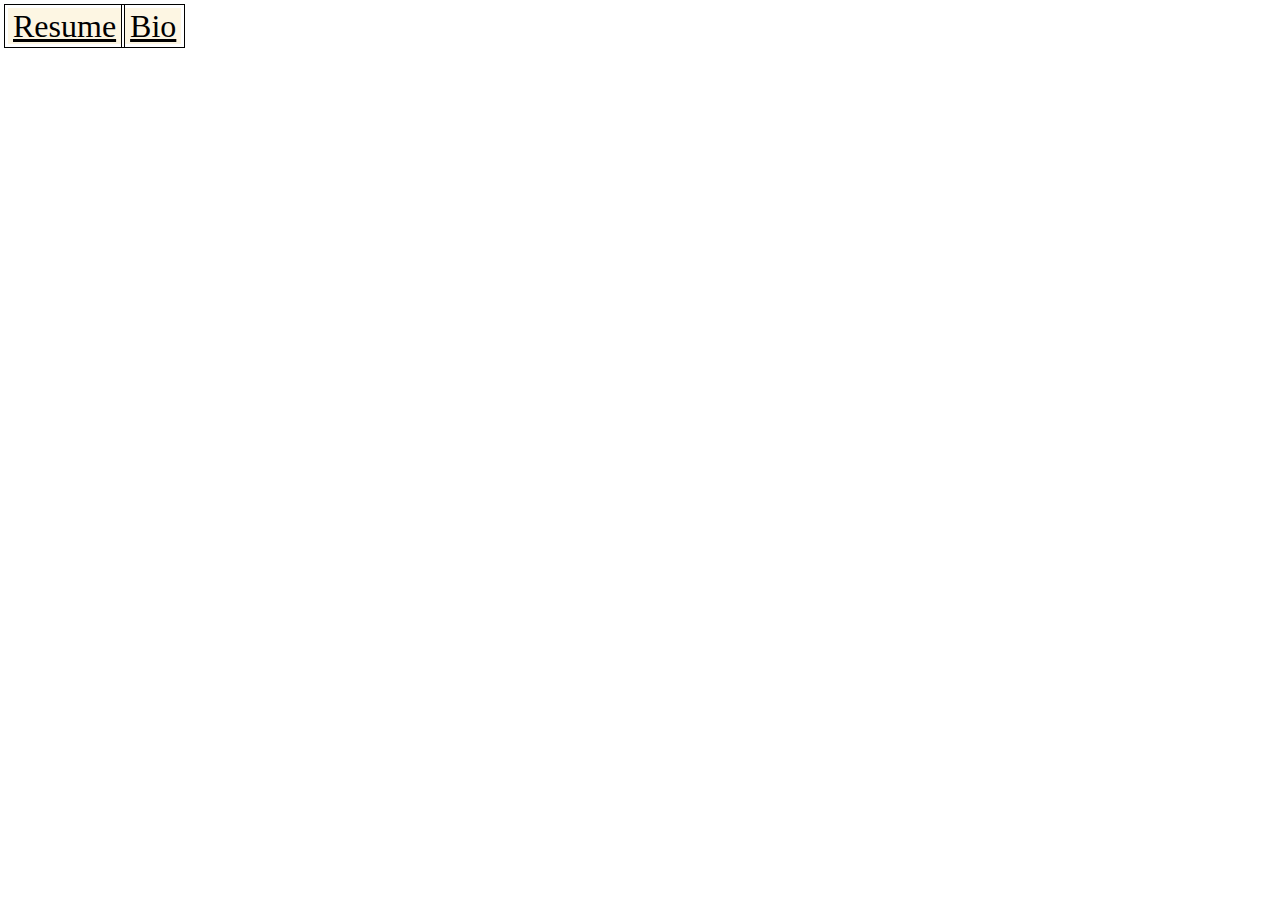
==== index.html @ a3a741a0 "Added handheld version of index.css. Should just make text a lot bigger so its easier to hit" ====
<head>
<title>Ilan Gray's Homepage!</title>
<link rel="stylesheet" type="text/css" href="css/index.css">
<link rel="stylesheet" media="only screen and (max-device-width:940px)" href="css/resumehandheld.css">
</head>


<body>
	<a href="resume.html" class="link">Resume</a>
	<a href="bio.html" class="link">Bio</a>
</body>
---- css/index.css ----
body {
	
}

table {
	
}

.link {
	background-color: #FDF6E3;
	font-size: 200%;
	color: #000000;

	border-left-width: thick;
	border-left-style: solid;
	border-left-color: #FDF6E3;
	border-right-width: thick;
	border-right-style: solid;
	border-right-color: #FDF6E3;

	outline:1px solid black;
	outline-offset:3px;
}

div a:visited { text-decoration: none; }
div a:link { text-decoration: none; }
---- css/resumehandheld.css ----
.resumeheaderbars {
	display: none;
}

.sectionheader {
	height: 2px;
	background-color: #969696; /* CHANGE THIS BACKGROUND COLOR */
	margin-bottom: 20px;
	margin-top: 40px;
	width: 100%;
	text-align: center;
	margin-top: -0.1em;
}

.sectionname {
	display: inline;
	font-weight: bold;
	font-size: 140%;
	line-height: 3px;
	background-color: #FDF6E3;
	margin: auto;
}

.itemname {
	font-size: 100%;
}

.item {
	margin-left: -1em;
}
.itemdetail {
	margin-left: -1em;
}
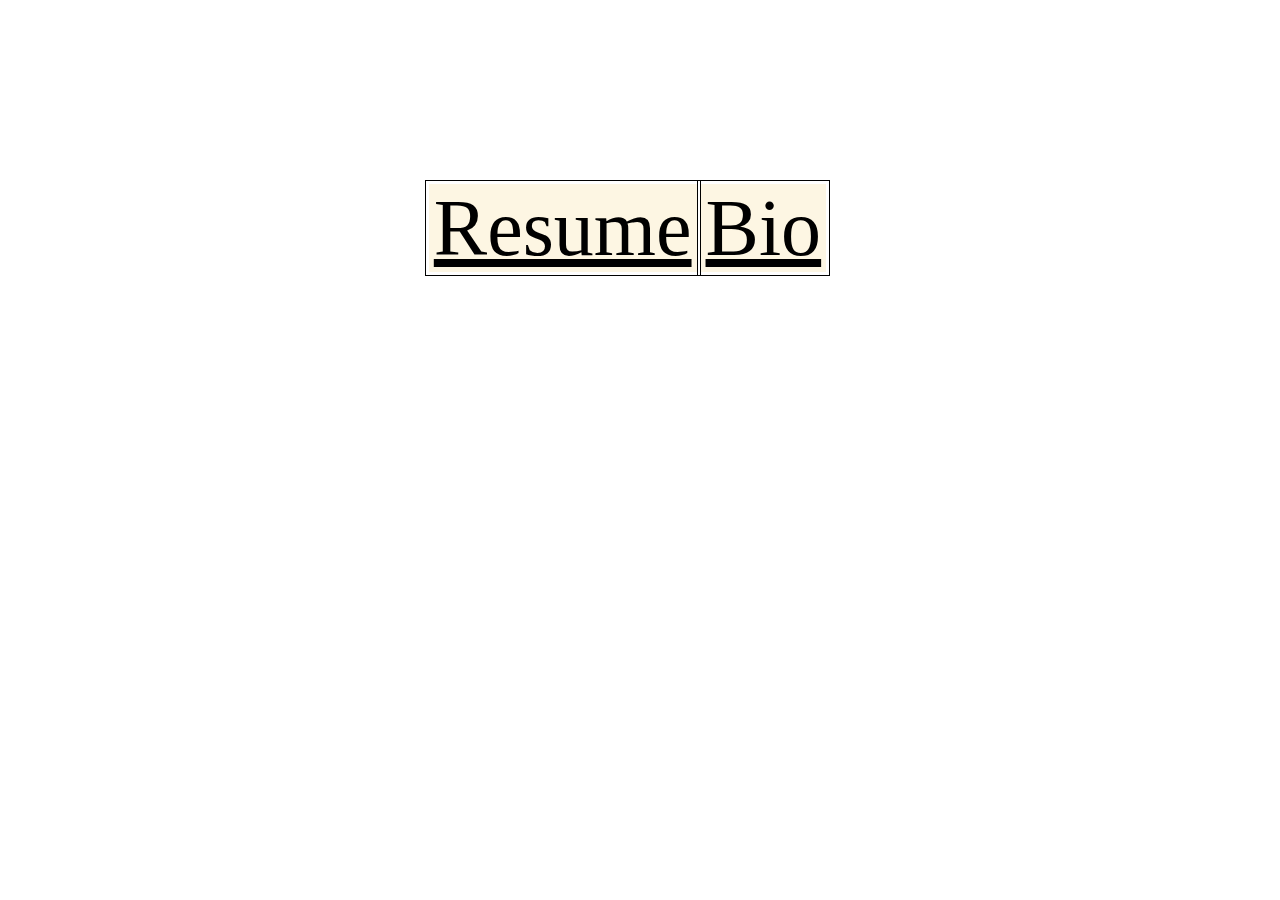
==== commit 8bfe4593: "AGAIN Pushing new sizing changes to see how it looks on iphone" ====
--- a/index.html
+++ b/index.html
@@ -2,8 +2,8 @@
 
 <head>
 <title>Ilan Gray's Homepage!</title>
-<link rel="stylesheet" type="text/css" href="css/index.css">
-<link rel="stylesheet" media="only screen and (max-device-width:940px)" href="css/resumehandheld.css">
+<link rel="stylesheet" href="css/index.css">
+<link rel="stylesheet" media="only screen and (max-device-width:940px)" href="css/indexhandheld.css">
 </head>
 
 
--- a/css/index.css
+++ b/css/index.css
@@ -1,15 +1,16 @@
 
 body {
-	
-}
-
-table {
-	
+	vertical-align: middle;
+	margin-left: auto;
+	margin-right: auto;
+	width: 33%;
 }
 
 .link {
+	line-height: 550%;
+
 	background-color: #FDF6E3;
-	font-size: 200%;
+	font-size: 500%;
 	color: #000000;
 
 	border-left-width: thick;
--- a/css/indexhandheld.css
+++ b/css/indexhandheld.css
@@ -0,0 +1,30 @@
+/*
+body {
+	width: 33%;
+	margin-left: auto;
+	margin-right: auto;
+}
+
+.link {
+	background-color: #FDF6E3;
+	font-size: 400%;
+	color: #000000;
+
+	border-left-width: thick;
+	border-left-style: solid;
+	border-left-color: #FDF6E3;
+	border-right-width: thick;
+	border-right-style: solid;
+	border-right-color: #FDF6E3;
+
+	outline:1px solid black;
+	outline-offset:3px;
+}
+
+div a:visited { text-decoration: none; }
+div a:link { text-decoration: none; }*/
+
+
+body {
+	width: 75%;
+}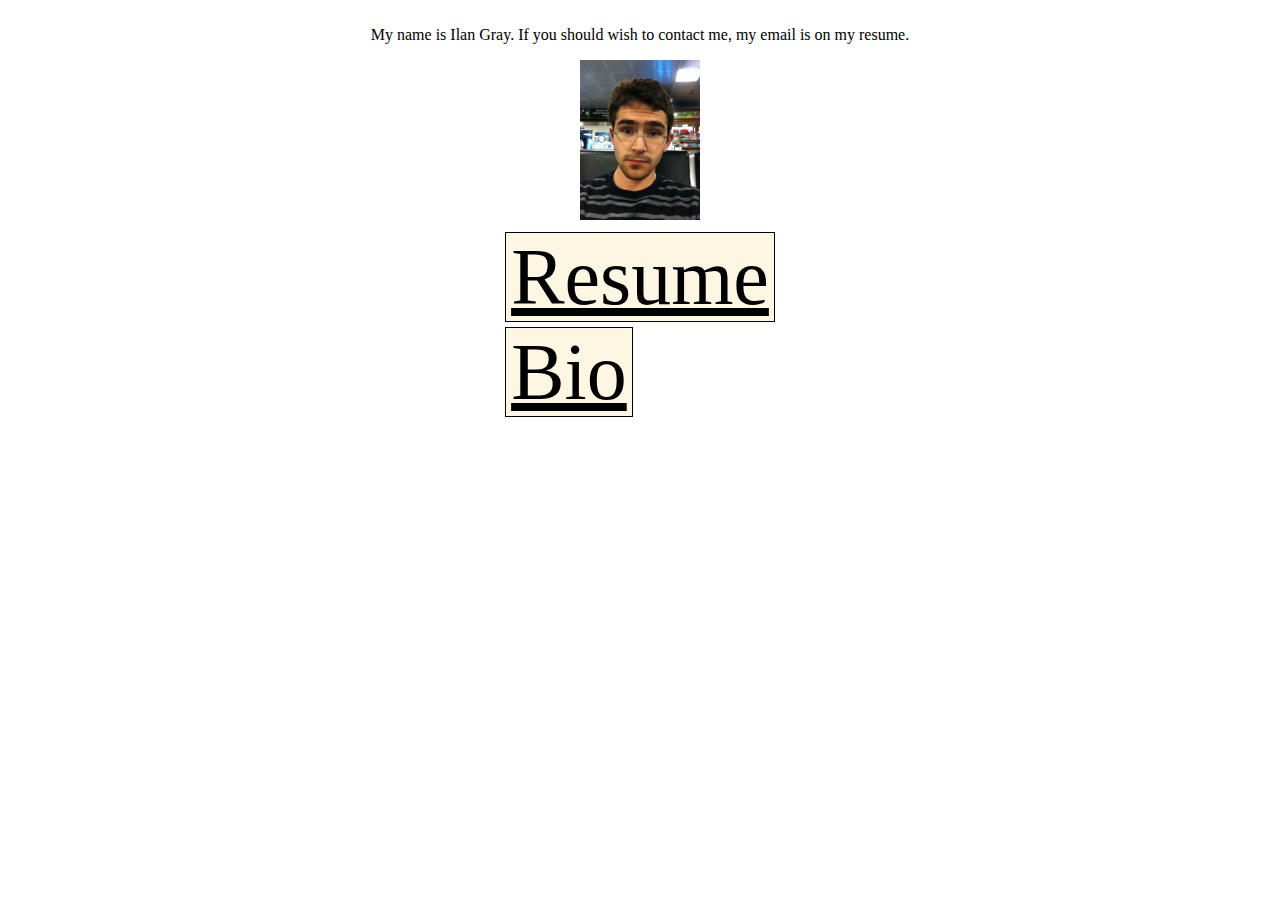
==== commit 9fd8a470: "Added more text to the bio, centered bio layout. Also centered homepage layout, in addition to addin" ====
--- a/index.html
+++ b/index.html
@@ -1,13 +1,28 @@
-
+<!DOCTYPE html>
+<html>
 
 <head>
-<title>Ilan Gray's Homepage!</title>
-<link rel="stylesheet" href="css/index.css">
-<link rel="stylesheet" media="only screen and (max-device-width:940px)" href="css/indexhandheld.css">
+	<meta charset="utf-8">
+	<title>Ilan Gray</title>
+	<link rel="stylesheet" href="css/index.css">
 </head>
 
 
 <body>
-	<a href="resume.html" class="link">Resume</a>
-	<a href="bio.html" class="link">Bio</a>
-</body>+	<table>
+		<tr>
+			<p> My name is Ilan Gray. If you should wish to contact me, my email is on my resume.</p>
+		</tr>
+		<tr>
+			<div><img src="assets/ilansmall.JPG" width="120" height="160" alt="A picture of me!"></div>
+		</tr>
+		<tr>
+			<td><a href="resume.html" class="link">Resume</a></td>
+		</tr>
+		<tr>
+			<td><a href="bio.html" class="link">Bio</a></td>
+		</tr>
+	</table>
+</body>
+
+</html>--- a/css/index.css
+++ b/css/index.css
@@ -1,17 +1,30 @@
 
 body {
 	vertical-align: middle;
+	margin: auto;
+	max-width: 960px;
+	padding: 10px;
+}
+
+p {
+	text-align: center;
+}
+
+img {
+	display: block;
 	margin-left: auto;
 	margin-right: auto;
-	width: 33%;
+}
+
+table {
+	margin-left: auto;
+	margin-right: auto;
 }
 
 .link {
-	line-height: 550%;
-
 	background-color: #FDF6E3;
 	font-size: 500%;
-	color: #000000;
+	color: black;
 
 	border-left-width: thick;
 	border-left-style: solid;
@@ -21,7 +34,7 @@
 	border-right-color: #FDF6E3;
 
 	outline:1px solid black;
-	outline-offset:3px;
+	position: relative; top: 5px;
 }
 
 div a:visited { text-decoration: none; }
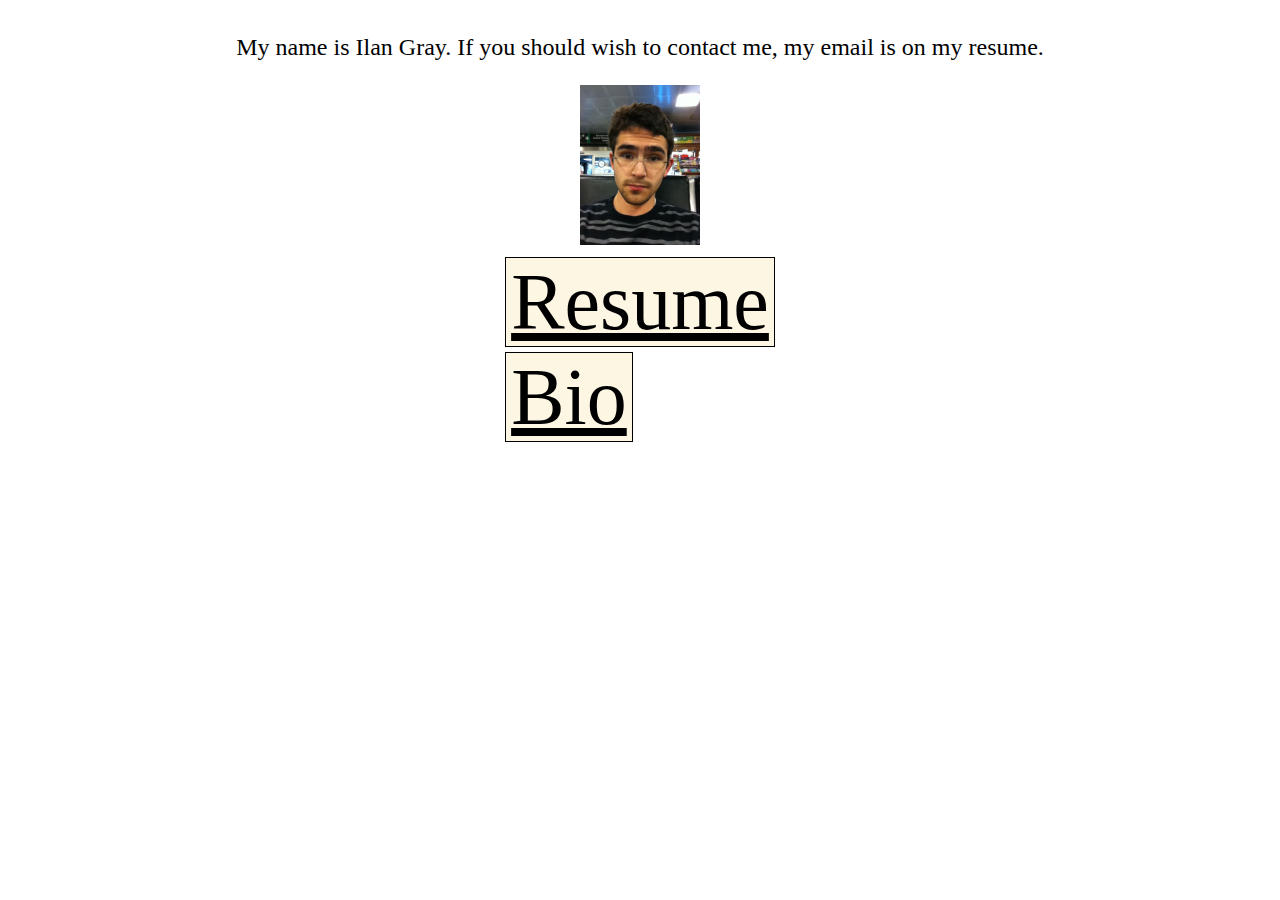
==== commit a2b03ad6: "Changed font sizes for index on iphone." ====
--- a/index.html
+++ b/index.html
@@ -5,6 +5,7 @@
 	<meta charset="utf-8">
 	<title>Ilan Gray</title>
 	<link rel="stylesheet" href="css/index.css">
+	<link rel="stylesheet" media="only screen and (max-device-width:940px)" href="css/indexhandheld.css">
 </head>
 
 
--- a/css/index.css
+++ b/css/index.css
@@ -8,6 +8,7 @@
 
 p {
 	text-align: center;
+	font-size: 150%;
 }
 
 img {
--- a/css/indexhandheld.css
+++ b/css/indexhandheld.css
@@ -0,0 +1,4 @@
+
+p {
+	font-size: 250%;
+}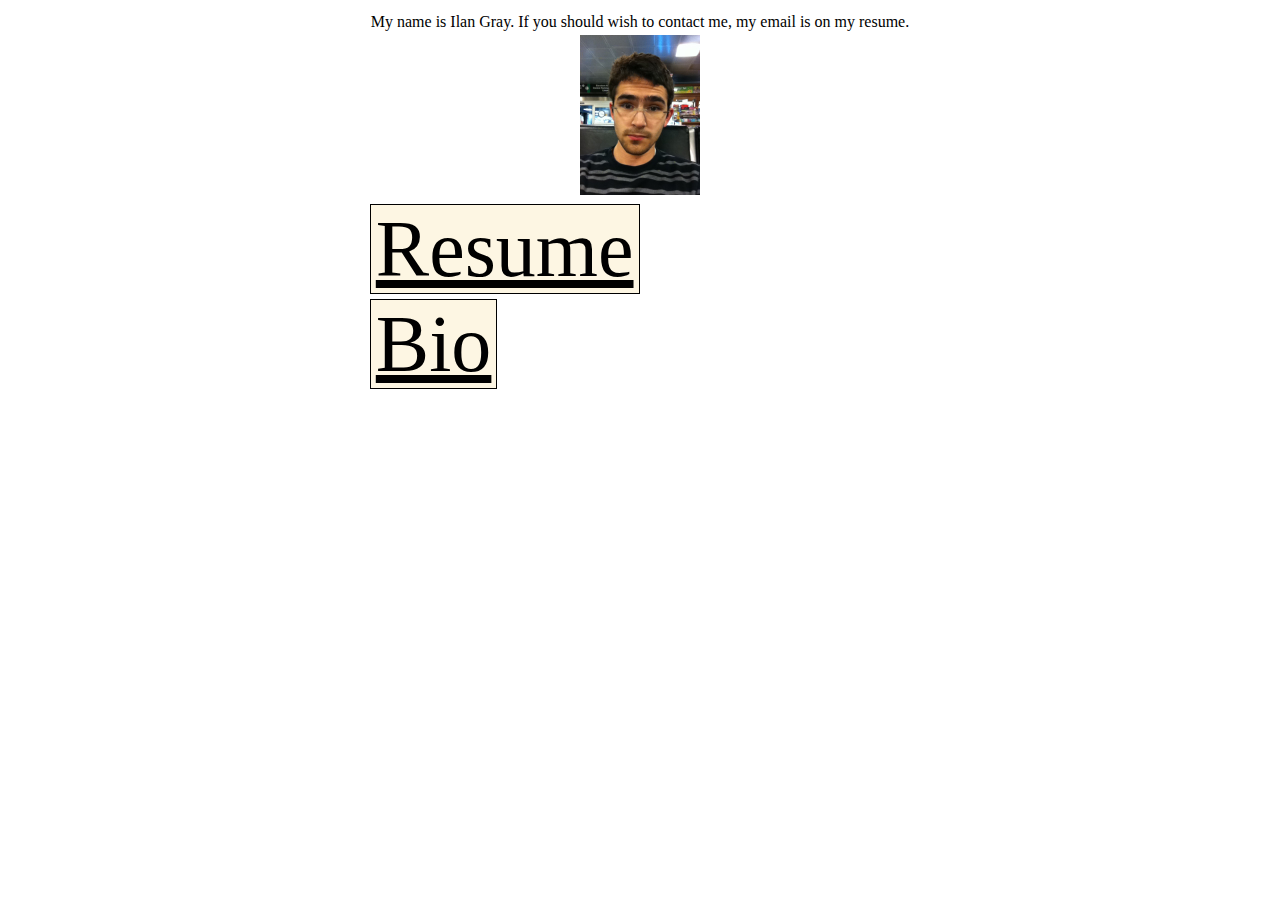
==== commit 63957065: "Put everything in the table inside <td> tags." ====
--- a/index.html
+++ b/index.html
@@ -12,10 +12,10 @@
 <body>
 	<table>
 		<tr>
-			<p> My name is Ilan Gray. If you should wish to contact me, my email is on my resume.</p>
+			<td>My name is Ilan Gray. If you should wish to contact me, my email is on my resume.</td>
 		</tr>
 		<tr>
-			<div><img src="assets/ilansmall.JPG" width="120" height="160" alt="A picture of me!"></div>
+			<td><img src="assets/ilansmall.JPG" width="120" height="160" alt="A picture of me!"></td>
 		</tr>
 		<tr>
 			<td><a href="resume.html" class="link">Resume</a></td>
--- a/css/indexhandheld.css
+++ b/css/indexhandheld.css
@@ -1,4 +1,4 @@
 
 p {
-	font-size: 250%;
+	font-size: 300%;
 }